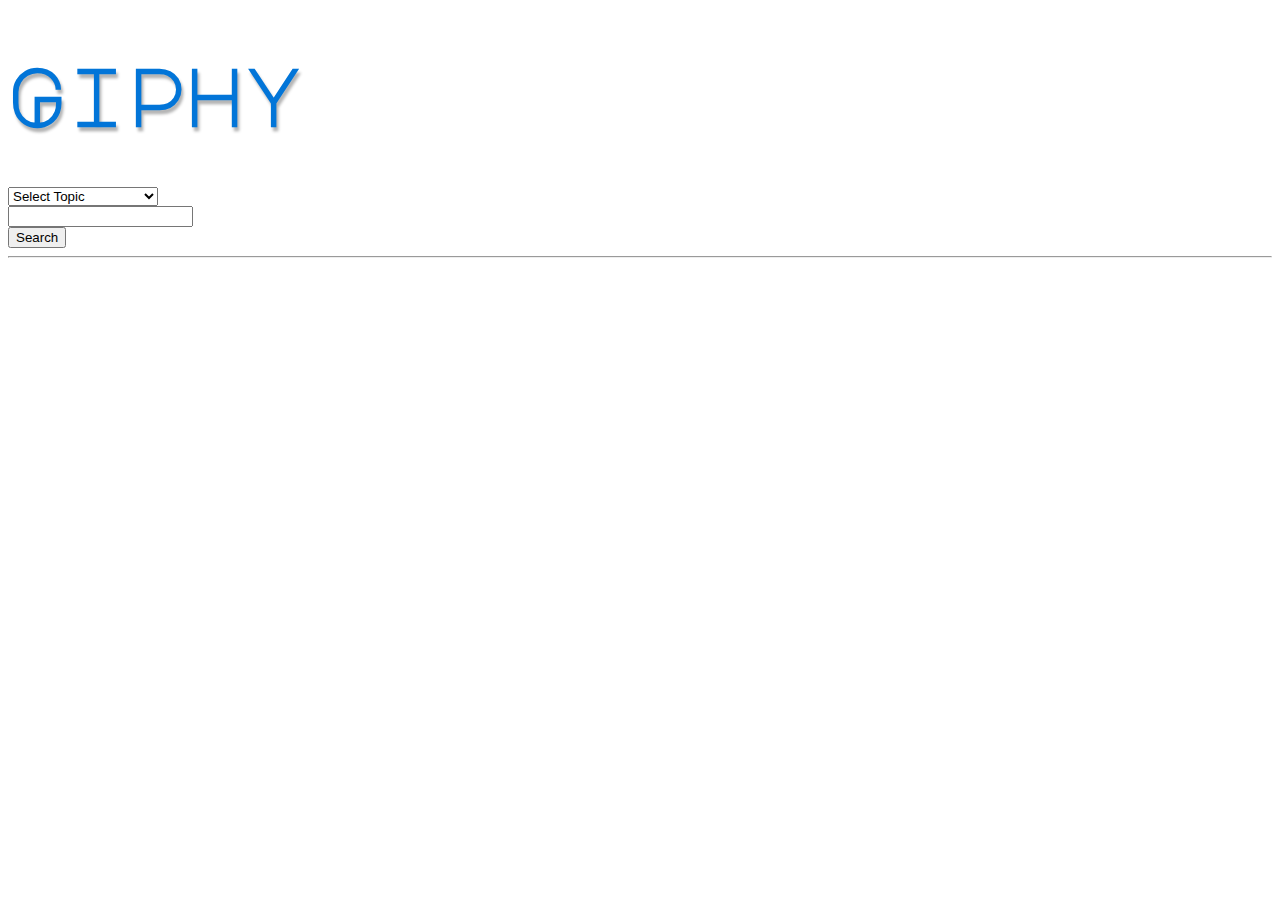
==== src/index.html @ 5d5c6034 "Adding source code" ====
<!DOCTYPE html>
<html lang="en">
<head>
    <meta charset="UTF-8">
    <meta name="viewport" content="width=device-width, initial-scale=1.0">
    <meta http-equiv="X-UA-Compatible" content="ie=edge">
    <title>Giphy</title>
    <link rel="stylesheet" href="https://stackpath.bootstrapcdn.com/bootstrap/4.2.1/css/bootstrap.min.css" integrity="sha384-GJzZqFGwb1QTTN6wy59ffF1BuGJpLSa9DkKMp0DgiMDm4iYMj70gZWKYbI706tWS" crossorigin="anonymous">    
    <link href="https://fonts.googleapis.com/css?family=Major+Mono+Display" rel="stylesheet">
    <link href="https://fonts.googleapis.com/css?family=Cutive+Mono" rel="stylesheet">
    <link rel="stylesheet" href="assets/css/style.css">
</head>
<body>
    <div class="jumbotron shadow sticky-top py-3">
        <div class="container">
            <h1 class="text-center pb-3">Giphy</h1>
            <form id="buttonAdderForm" class="form-inline d-flex justify-content-center mb-4">
                <div class="form-group mr-2">
                    <select class="form-control" id="topicSelect">
                        <option>Select Topic</option>
                    </select>
                </div>
                <div class="form-group mr-2">
                    <input type="text" class="form-control" id="searchInput">
                </div>     
                <button type="submit" id="searchInputSubmit" class="btn btn-primary">Search</button>
            </form>
            <hr class="mt-3">
            <div id="searchButtonsArea"></div>
        </div>
    </div>
    <div class="container">
        <div class="row" id="gifSearchResultsArea"></div>
    </div>
<script src="https://cdnjs.cloudflare.com/ajax/libs/jquery/3.3.1/jquery.min.js"></script>
<script src="assets/javascript/app.js"></script>
</body>
</html>
---- src/assets/css/style.css ----
body {
    background: url(../images/tic-tac-toe.png);
    font-family: 'Cutive Mono', monospace;
}
h1 {
    font-family: 'Major Mono Display', monospace;
    font-weight: 700;
    font-size: 5rem;
    text-shadow: 2px 4px 3px rgba(0,0,0,0.3);
    color: #0275d8;
}
.card {
    width: 98%;
    margin: 1%;
}

.card-img-top {
    object-fit: cover;
}
#topicSelect {
    min-width: 150px;
}
@media (min-width: 768px) {
    .card {
        width: 48%;
        float: left;
    }
}
@media (min-width: 992px) {
    .card {
        width: 23%;
        float: left;
    }
}
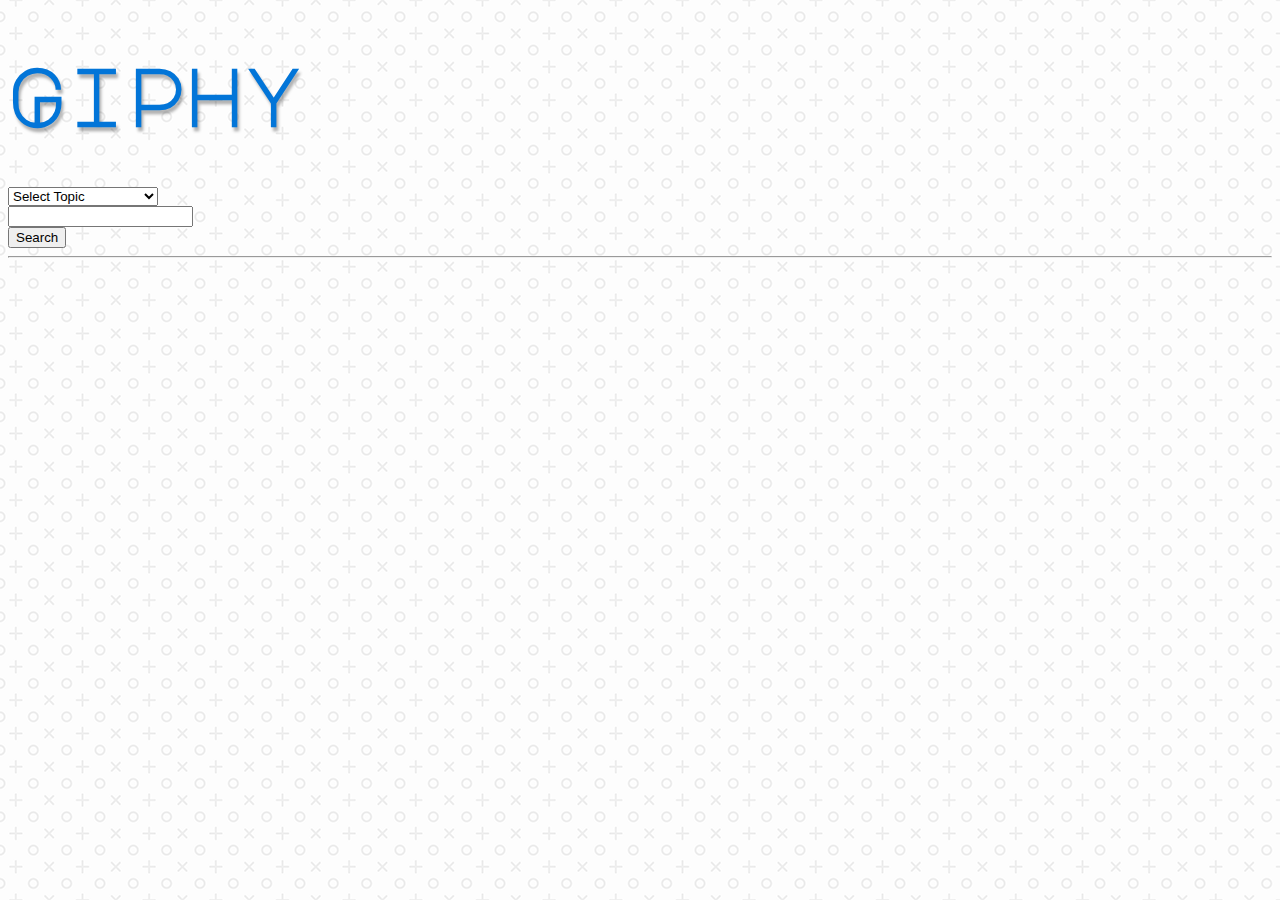
==== commit 0c8e24d6: "Fixing js relative path in script tag" ====
--- a/src/index.html
+++ b/src/index.html
@@ -33,6 +33,6 @@
         <div class="row" id="gifSearchResultsArea"></div>
     </div>
 <script src="https://cdnjs.cloudflare.com/ajax/libs/jquery/3.3.1/jquery.min.js"></script>
-<script src="assets/javascript/app.js"></script>
+<script src="assets/js/app.js"></script>
 </body>
 </html>